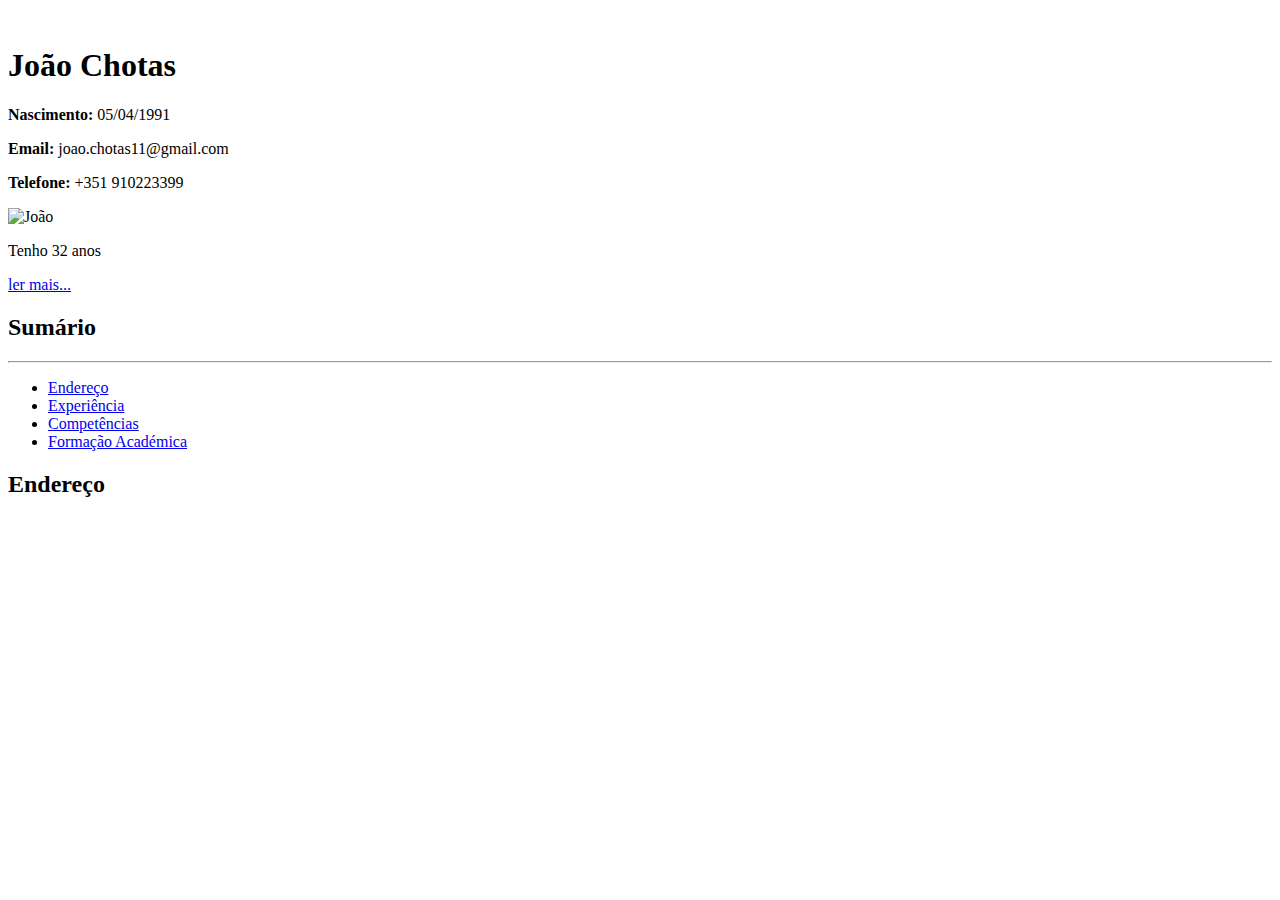
==== Index.html @ dd4a548f "Update Index.html" ====
<!DOCTYPE html>
<html lang="en">
	<head>
	<br>
		<meta charset="UTF-8">
		<meta name="viewport" content="width=device-width, initial-scale=1.0">
		<title>CV - João Chotas</title>
	</head>
	<body>
		<h1>João Chotas</h1>
		<p><b>Nascimento:</b> 05/04/1991</p>
		<p><b>Email:</b> joao.chotas11@gmail.com</p>
		<p><b>Telefone:</b> +351 910223399</p>
		<img src="JoãoChotasPerfil.png" alt="João">
		<p>Tenho 32 anos</p><a href="Page2.html"> ler mais... </a>
		<h2>Sumário</h2>
		<hr>
		<ul>
			<li><a href="#endereco">Endereço</a></li>
			<li><a href="#experiencia">Experiência</a></li>
			<li><a href="#competencias">Competências</a></li>
			<li><a href="#formacao">Formação Académica</a></li>
		</ul>
		<h2 id="endereco">Endereço</h2>
	</body>
</html>
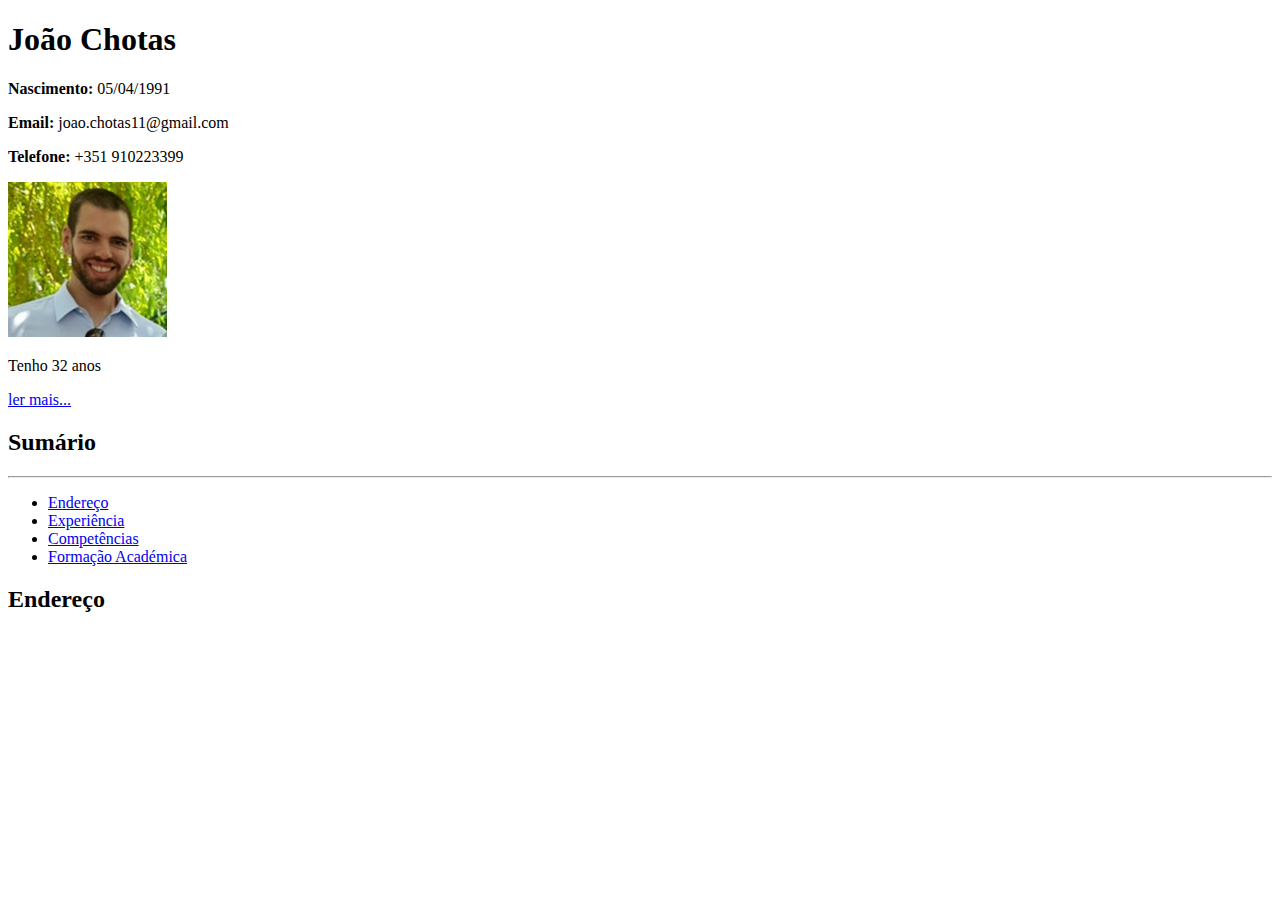
==== commit ec1058d2: "Meu primeiro commit" ====
--- a/Index.html
+++ b/Index.html
@@ -1,7 +1,6 @@
 <!DOCTYPE html>
 <html lang="en">
 	<head>
-	<br>
 		<meta charset="UTF-8">
 		<meta name="viewport" content="width=device-width, initial-scale=1.0">
 		<title>CV - João Chotas</title>
@@ -23,4 +22,4 @@
 		</ul>
 		<h2 id="endereco">Endereço</h2>
 	</body>
-</html>
+</html>